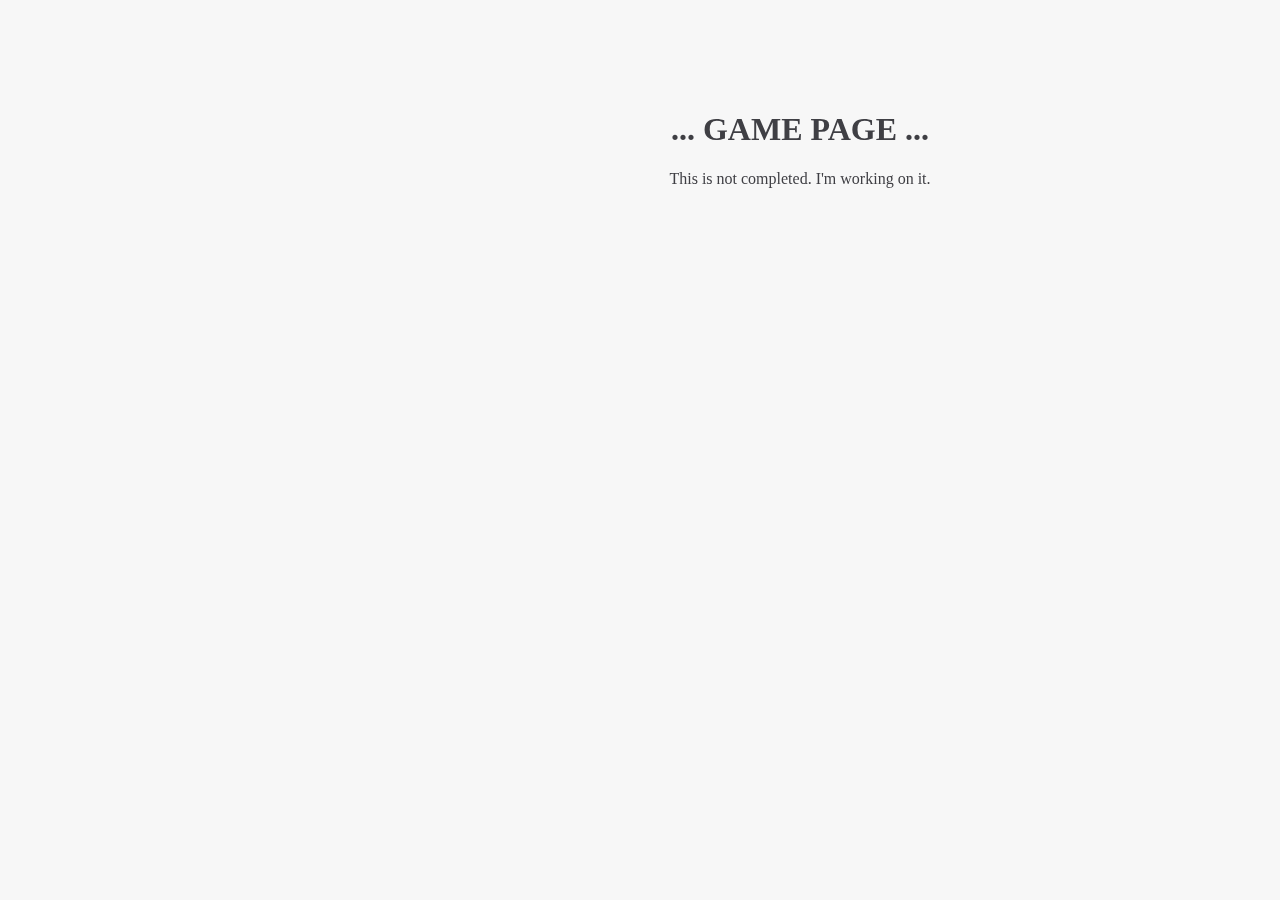
==== games.html @ 6d408716 "First Upload" ====
<!DOCTYPE html>
<html lang="en">
  <head>
    <meta charset="utf-8">

    <meta name="description" content="Chichesky's main website on GitHub">
    <meta name="author" content="Chichesky| Göktuğ Çiçek">
    <meta name="copyright" content="S&M Universe">

    <link rel="stylesheet" href="styles/customize.css">
    <link rel="stylesheet" href="styles/common.css">
    <link rel="stylesheet" href="styles/commonMenuAnimations.css">
    <link rel="shortcut icon" type="image/svg" href="assets/flower.svg">
    <title>Chichesky - Games</title>
  </head>
  <body>

    <!-- Beggining of the MENU AREA -->
    <nav>
      <!-- Begginin of the Small Screen Menu-->
      <div class="menuButton">
        <span class="Arrow" id="Arrow"></span>
      </div>
      <div class="smallMenu" id="smallMenu">
        <div class="smallMenuHeader">
          <center>👨🏻‍💻</center>
        </div>
        <div class="smallMenuList">
          <ul>
            <a href="index.html"><li>Homepage</li></a>
            <a href="games.html"><li>Games</li></a>
            <a href="about.html"><li>About</li></a>
          </ul>
        </div>
        <div class="smallMenuFooter"></div>
      </div>
      <!-- End of the Small Screen Menu-->
      <div class="menu">
        <div class="menuHeader">
          <center>👨🏻‍💻</center>
        </div>
          <div class="menuList">
            <ul>
              <a href="index.html"><li>Homepage</li></a>
              <a href="games.html"><li>Games</li></a>
              <a href="about.html"><li>About</li></a>
            </ul>
          </div>
          <div class="menuFooter"></div>
      </div>
    </nav>
    <!--End of the MENU AREA -->

    <main>
      <center>
        <content>
          <h1>... GAME PAGE ...</h1>
          <p>This is not completed. I'm working on it.</p>
        </content>
      </center>
    </main>
  </body>

  <script src="scripts/menu.js" type="text/javascript"></script>
</html>
---- styles/customize.css ----
:root {
  /*1st palete*/
  --coldWhite: #f7f7f7;
  --freshGreen: #cceabb;
  --mintFreshGreen: #bdebd4;
  --niceBlack: #3f3f44;
  --roseOrange: #fdcb9e;


}

@font-face {
  font-family: menuFont;
  src: url(../assets/MajorMonoDisplay-Regular.ttf);
}

/*

freshGreen:	rgb(204, 234, 187)
filter: invert(99%) sepia(68%) saturate(413%) hue-rotate(70deg) brightness(95%) contrast(94%);

mintFreshGreen:	rgb(189, 235, 212)
filter: invert(92%) sepia(10%) saturate(700%) hue-rotate(50deg) brightness(97%) contrast(93%);

roseOrange: 	rgb(253, 203, 158)
filter: invert(94%) sepia(56%) saturate(822%) hue-rotate(303deg) brightness(93%) contrast(114%);
*/
---- styles/common.css ----
html {
  margin: 0;
  padding: 0;
}
body {
  background-color: var(--coldWhite);
  color: var(--niceBlack);
  margin:0;
}

/*_______________________________NAV BAR_____________________________________*/
nav ul {
  margin:0;
  padding: 0;
  list-style-type: none;
}
nav li {
  text-align: center;
  display:block;
  overflow: hidden;
}
nav a {
  font-family: menuFont;
  text-decoration: none;
}
/*_______FOR SMALL SCREENS___________________________________________________*/
/*Button*/
.menuButton
{
  display: none;
  position: fixed;
  right: 1.5vw;
  bottom: 1.5vh;
  cursor: pointer;
  z-index: 1;
}
  .Arrow {
    display: inherit;
    width: 100%;
    height: 100%;
    background-image: url("../assets/up-arrow.svg");
    background-size: cover;
    opacity: 1;
  }
  .Arrow {
    filter: invert(99%) sepia(68%) saturate(413%) hue-rotate(70deg) brightness(95%) contrast(94%);
  }
  .Arrow:hover{
    filter: invert(92%) sepia(10%) saturate(700%) hue-rotate(50deg) brightness(97%) contrast(93%);
  }
  .Arrow:active {
    filter: invert(94%) sepia(56%) saturate(822%) hue-rotate(303deg) brightness(93%) contrast(114%);
  }

/*Small Menu*/
.smallMenu {
  display:none;
  position: fixed;
  top: 100vh;
  left: 100vw;
  width: 90vw;
  height:  90vh;
  opacity: 0.85;
}
.smallMenuHeader {
  display: fixed;
  width: 90vw;
  height: 10vh;
  font-size:6.5vh;
  overflow:hidden;
}
.smallMenuList{
  display: fixed;
  width: 90vw;
  height: 60vh;
}
.smallMenuList li {
  background-color: var(--freshGreen);
  width: 60vw;
  height: 8vh;
  margin-top:15px;
  margin-left: 15vw;
  margin-right: 15vw;
  padding-top: 1.5vh;
}
.smallMenuList li:hover {
  background-color: var(--mintFreshGreen);
}
.smallMenuList li:active {
  background-color: var(--roseOrange);
}
.smallMenuList a {
  font-size: 4.7vh;
  color: var(--niceBlack);
}
.smallMenuFooter {
  background-image: url(../assets/flower.svg);
  background-repeat: no-repeat;
  background-clip: content-box;
  background-position: center;
  position: absolute;
  width: 90vw;
  height: 18vh;
  top:63vh;
}
/*_______FOR WIDE SCREENS___________________________________________________*/
.menu {
  display:none;
  position: fixed;
  background-color: var(--mintFreshGreen);
  height: 100vh;
  top: 0vh;
  left:-25vw;
  margin:0;
  padding: 0;
}
.menuHeader {
  position:fixed;
  width: inherit;
  height: auto;
  font-size:10vh;
  top:5vh;
}
.menuList {
  position:fixed;
  top:25vh;
  height: 60vh;
  width: inherit;
}
.menuList ul {
    background-color: var(--freshGreen);
}
.menuList li {
  border: 0.5vh solid var(--mintFreshGreen);
  height: 4vw;
  padding-top:1.15vw;
  padding-bottom: 1.15vw;
}
.menuList a {
  font-size: 2.7vw;
  color:var(--niceBlack);
}
.menuFooter {
  position:fixed;
  top:100vh;
  background-image: url(../assets/flower_hearhRose.svg);
  background-repeat: no-repeat;
  background-clip: content-box;
  background-position: center;
  display:fixed;
  height: 15vh;
  width: inherit;
}
/* __________________________________End______________________________________*/

/*_______________________________MAIN_________________________________________*/

main {
  position: fixed;
  z-index: -1;
  height: 100vh;
  top:0;
}

content {
  position: relative;
  top: 10vh;
}



























/*___________________________Responsive Desing Area___________________________*/

  /* For Small Screen Devices */
@media only screen and (max-device-width: 600px) {
/* NavBar */
  .menuButton{
    display: block;
    width: 13vw;
    height: 13vw;
  }
  .smallMenu{
    display:block;
  }
/*main*/
  main {
    width: 100vw;
  }
}

  /* For Medium Screen Devices */
@media only screen and (min-device-width: 600px) and (max-device-width: 900px) {
/* NavBar */
  .menuButton{
    display: block;
    width: 10vw;
    height: 10vw;
  }
  .smallMenu{
    display:block;
  }
/*main*/
  main {
    width: 100vw;
  }
}



  /* For Wide Screen Devices*/
@media only screen and (min-device-width: 900px) {
    /* For Small Window Size */
  @media only screen and (max-width:600px) {
    /* NavBar */
      .menuButton{
      display: block;
      width: 13vw;
      height: 13vw;
    }
    .smallMenu{
      display:block;
    }
  /*main*/
    main {
      width: 100vw;
    }
  }
    /* For Medium Window Size */
  @media only screen and (min-width: 600px) and (max-width: 900px) {
    /* NavBar */
      .menuButton{
      display: block;
      width: 10vw;
      height: 10vw;
    }
    .smallMenu{
      display:block;
    }
    /*main*/
    main {
      width: 100vw;
    }
  }

    /*For Large Window Size */
  @media only screen and (min-width: 900px) and (max-width: 1300px) {
  .menu {
    display:block;
    width: 25vw;
  }
/*main*/
  main {
    width: 75vw;
    left:25vw;
  }
}
    /*For Larger Window Size */
  @media only screen and (min-width: 1300px) and (max-width: 1600px) {
  .menu {
    display:block;
    width: 20vw;
  }
  /*main*/
  main {
    width: 80vw;
    left:20vw;
  }
}
  /*For Huge Window Size */
  @media only screen and (min-width: 1600px) {
  .menu {
    display:block;
    width: 15vw;
  }
  .menuList a {
    font-size: 2vw;
  }
  .menuList li {
    height: 3vw;
  }
  /*main*/
  main {
    width: 85vw;
    left:15vw;
  }
}
/*__________________________________End_______________________________________*/
---- styles/commonMenuAnimations.css ----
/* FOR SMALL MENU */
@keyframes moveButton {
  100% {
    right: 85vw;
    bottom: 85vh;
  }
}
@keyframes turnArrow {
  100% {
    transform: rotate(180deg);
  }
}
@keyframes moveBackButton {
  100% {
    right: 1.5vw;
    bottom: 1.5vh;
  }
}
@keyframes turnBackArrow {
  100% {
    transform: rotate(360deg);
  }
}

@keyframes menuUp {
  100% {
    top: 10vh;
    left: 10vw;
  }
}
@keyframes menuDown {
  100% {
    top: 100vh;
    left: 100vw;
  }
}

/* FOR MENU */

@keyframes menuCome {
  100% {
    left:0vw;
  }
}
@keyframes menuFooterCome {
  100% {
    top:82vh;
  }
}

@keyframes menuLiHover {
  100% {
  background-color: var(--roseOrange);
  text-decoration:;
  }
}

.menu {animation: menuCome 2s 1;animation-fill-mode: forwards;}
.menuFooter {
  animation: menuFooterCome 2s 1;
  animation-delay: 2s;
  animation-fill-mode: forwards;
}

.menuList li:hover {
  animation: menuLiHover 2s;animation-fill-mode: forwards;
}
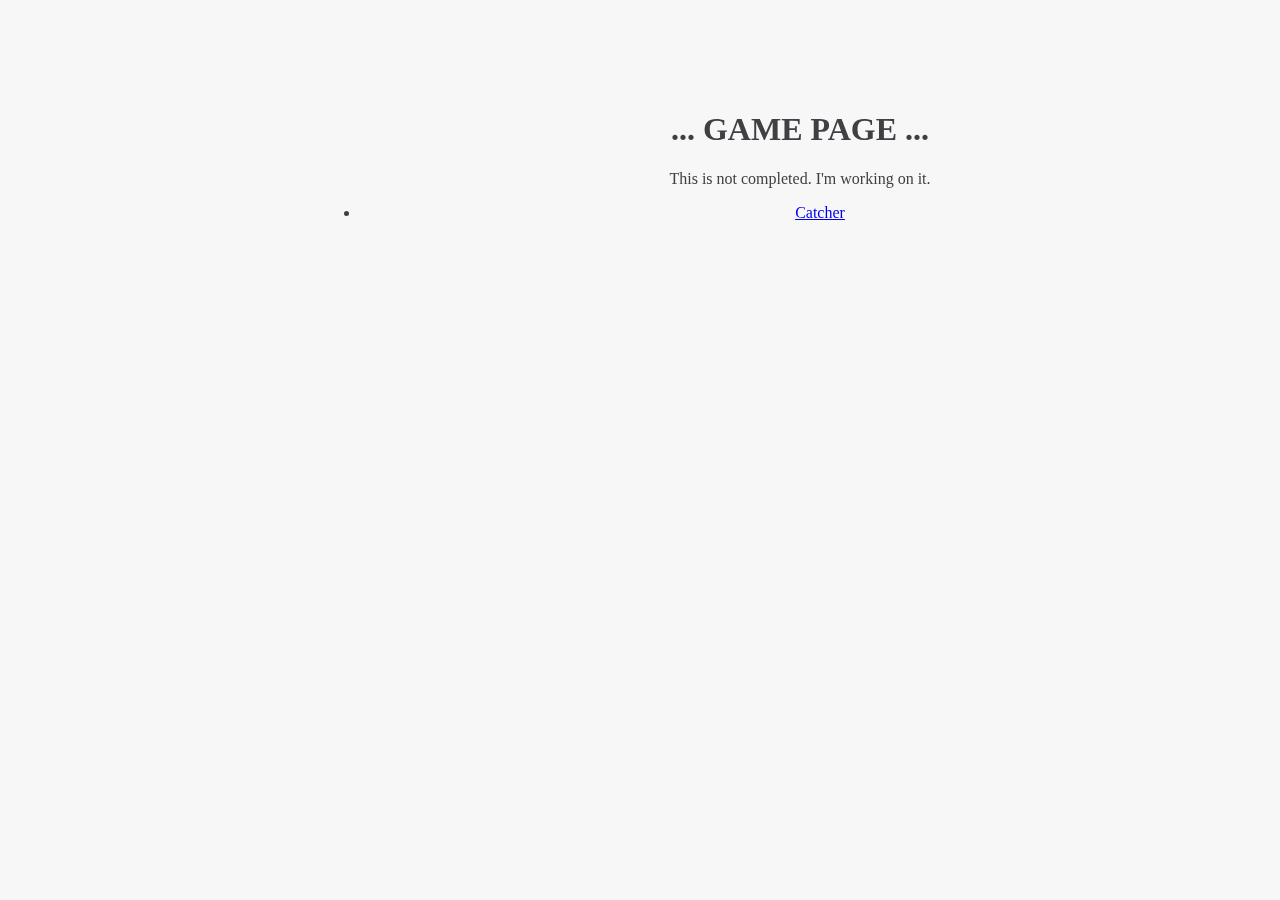
==== commit 974f2ee6: "add catcher v0.2" ====
--- a/games.html
+++ b/games.html
@@ -56,6 +56,9 @@
         <content>
           <h1>... GAME PAGE ...</h1>
           <p>This is not completed. I'm working on it.</p>
+          <ul>
+            <li><a href="games/catcher.html">Catcher</a></li>
+          </ul>
         </content>
       </center>
     </main>
